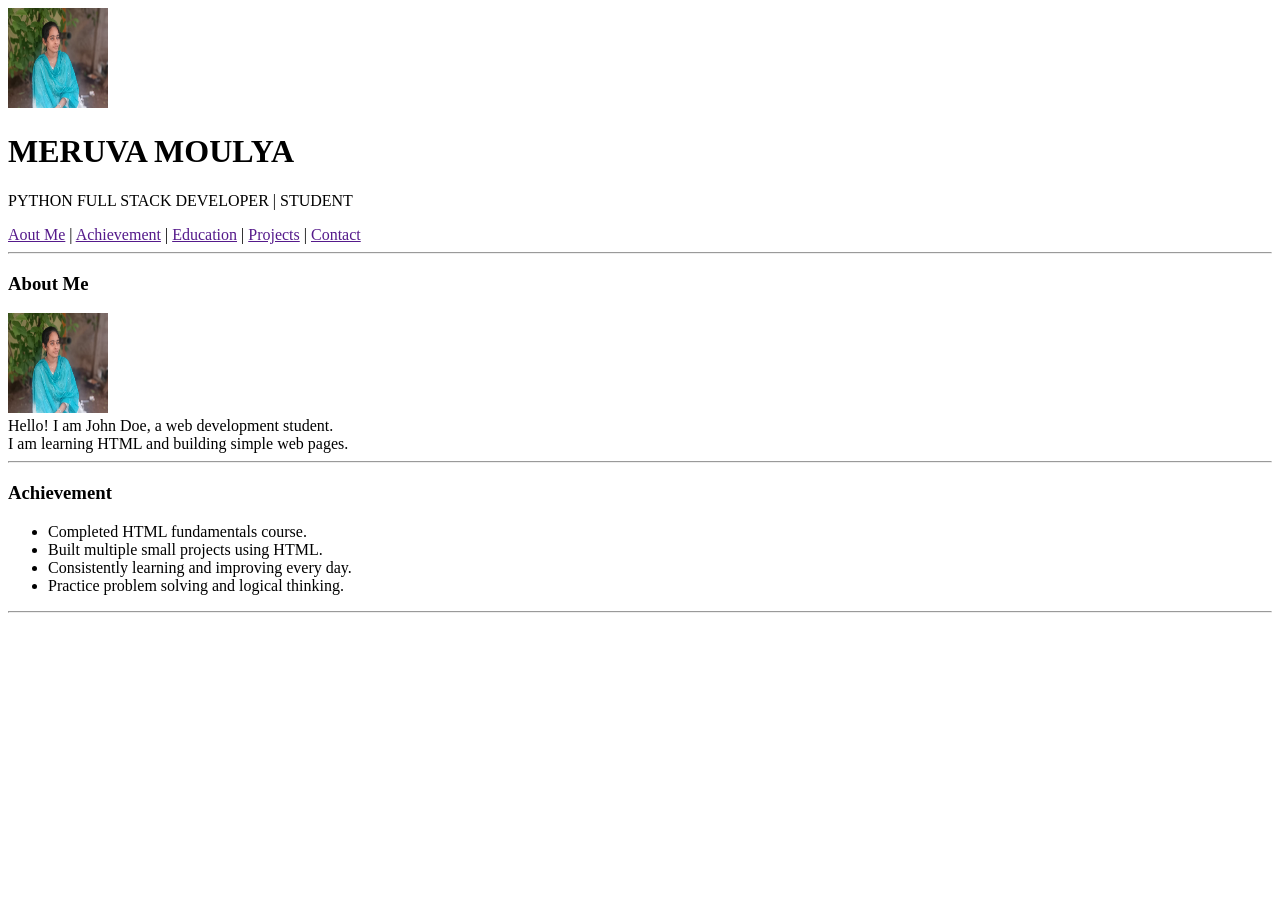
==== resume.html @ 5791f5f3 "Initial frontend practice files" ====
<!DOCTYPE html>
<html lang="en">
<head>
    <meta charset="UTF-8">
    <meta name="viewport" content="width=device-width, initial-scale=1.0">
    <title>MY RESUME</title>
</head>
<body>
    <img src="./moulya.png" alt="Profile photo" width="100" height="100">
        <!--- left side-->
        <h1> MERUVA MOULYA</h1>
        <p>PYTHON FULL STACK DEVELOPER | STUDENT</p>

        <a href="">Aout Me</a> |
        <a href="">Achievement</a> |
        <a href="">Education</a> |
        <a href="" >Projects</a> |
        <a href="">Contact</a>
        <hr>

        <h3>About Me</h3>
        <img src="./moulya.png" alt="Profile photo" width="100" height="100"><br>
        
        Hello! I am John Doe, a web development student.<br>
        I am learning HTML and building simple web pages.

        <hr>

        <h3>Achievement</h3>
        <ul>
            <li> Completed HTML fundamentals course.</li>
            <li> Built multiple small projects using HTML.</li>
            <li> Consistently learning and improving every day. </li>
            <li> Practice problem solving and logical thinking.</li>
        </ul>

        <hr>
</body>
</html>
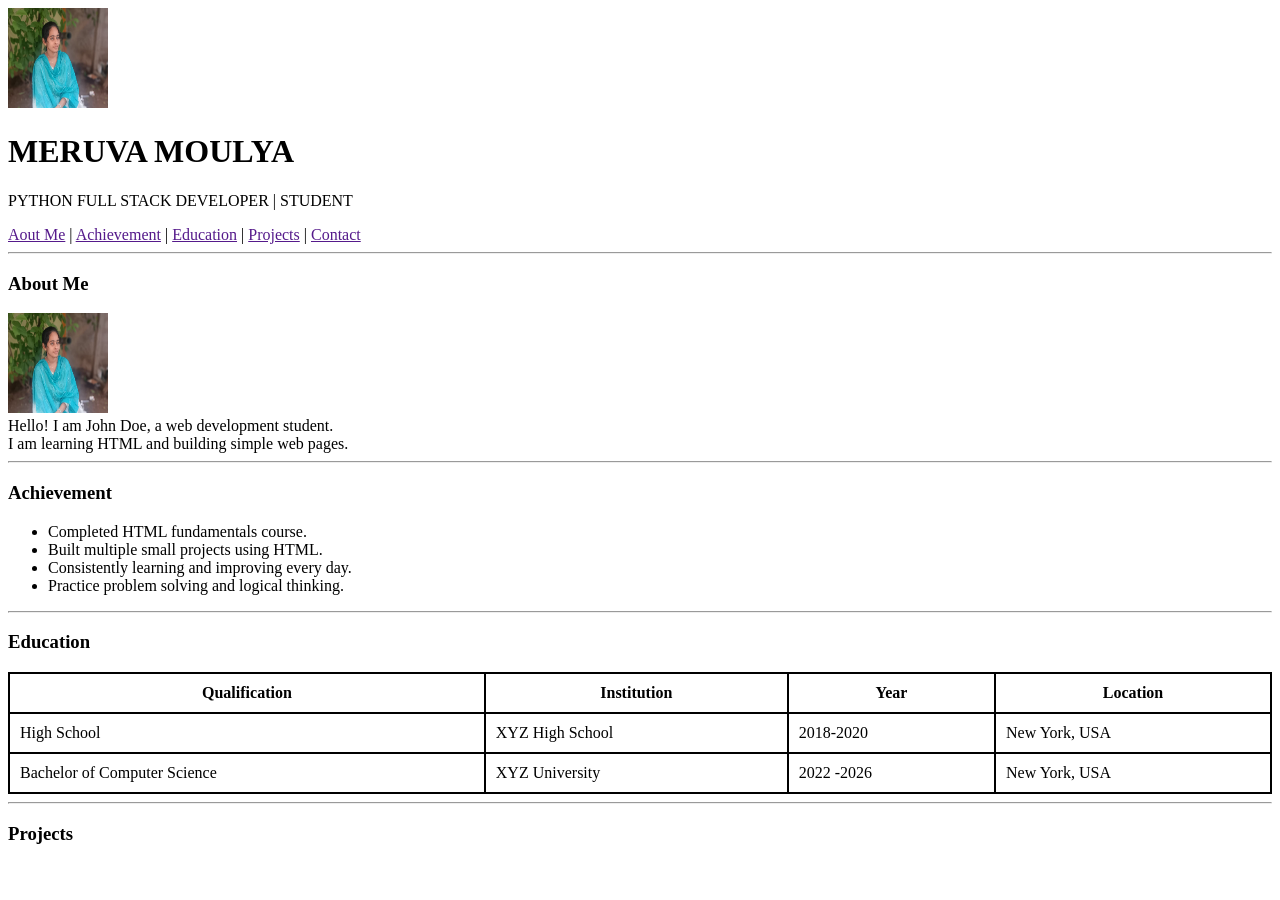
==== commit c0789b5d: "Updated resume and added HTML table" ====
--- a/resume.html
+++ b/resume.html
@@ -5,6 +5,17 @@
     <meta name="viewport" content="width=device-width, initial-scale=1.0">
     <title>MY RESUME</title>
 </head>
+<style>
+    table{border:1px solid black;
+        width:100%;
+
+    }
+
+    th,td{
+        padding:10px;
+        border:1px solid black;
+    }
+</style>
 <body>
     <img src="./moulya.png" alt="Profile photo" width="100" height="100">
         <!--- left side-->
@@ -35,5 +46,29 @@
         </ul>
 
         <hr>
+         <h3>Education</h3>
+        <table cellspacing=0>
+            <tr>
+                <th>Qualification</th>
+                <th>Institution</th>
+                <th>Year</th>
+                <th>Location</th>
+            </tr>
+            <tr>
+                <td>High School</td>
+                <td>XYZ High School</td>
+                <td>2018-2020</td>
+                <td>New York, USA</td>
+            </tr>
+            <tr>
+                <td>Bachelor of Computer Science
+</td>
+                <td>XYZ University</td>
+                <td>2022 -2026</td>
+                <td>New York, USA</td>
+            </tr>
+        </table>
+        <hr>
+    <h3>Projects</h3>
 </body>
 </html>
